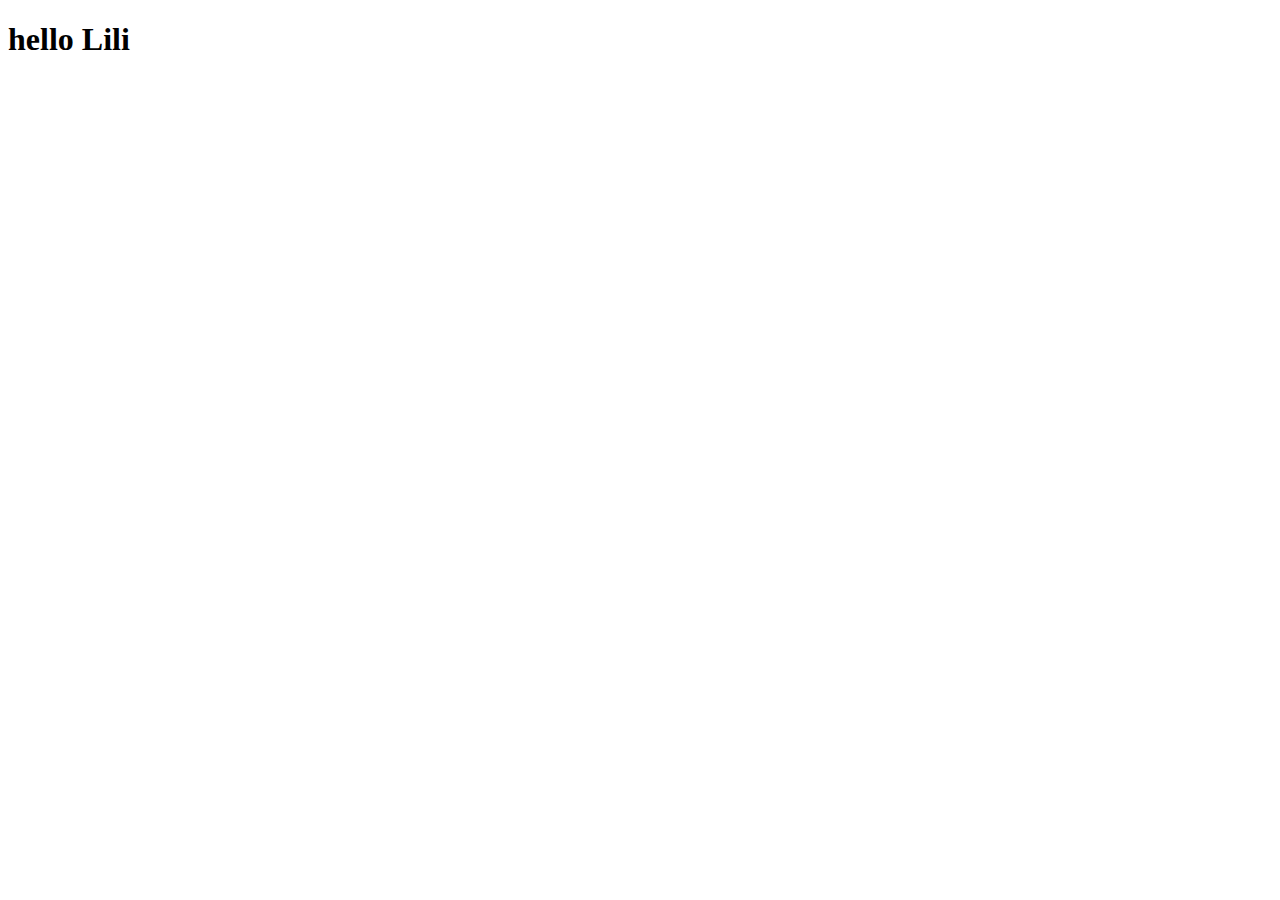
==== index.html @ 648ede52 "first commit" ====
<!DOCTYPE html>
<html lang="en">
<head>
    <meta charset="UTF-8">
    <meta name="viewport" content="width=device-width, initial-scale=1.0">
    <title>Document</title>
</head>
<body>
    <h1>
        hello Lili
    </h1>
</body>
</html>
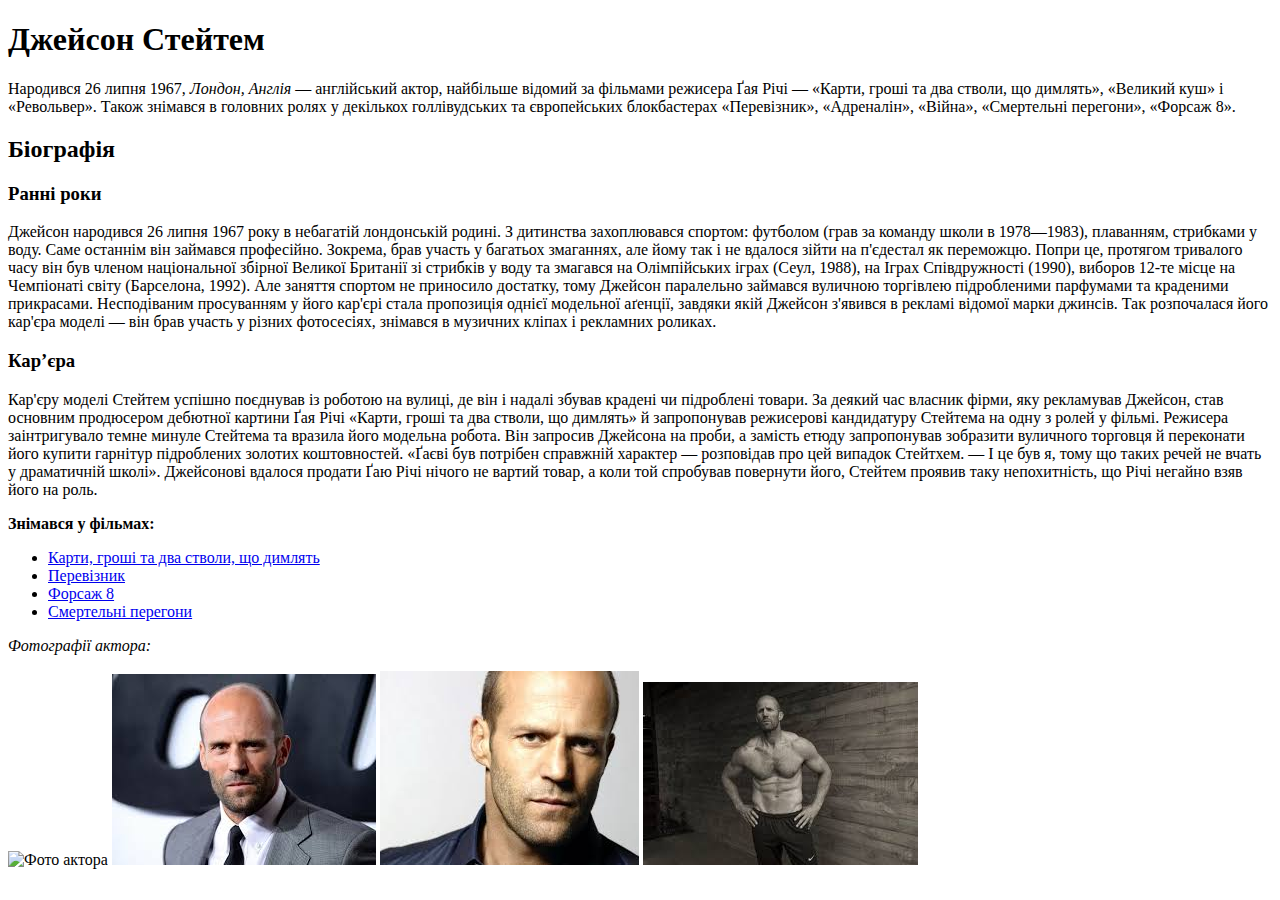
==== commit 65d5b844: "new_version" ====
--- a/index.html
+++ b/index.html
@@ -6,8 +6,42 @@
     <title>Document</title>
 </head>
 <body>
-    <h1>
-        hello Lili
-    </h1>
+    <h1>Джейсон Стейтем</h1>
+        <p>Народився 26 липня 1967, <em>Лондон, Англія</em> — англійський актор, найбільше відомий за фільмами режисера Ґая Річі — «Карти, гроші та два стволи, що димлять», 
+        «Великий куш» і «Револьвер». Також знімався в головних ролях у декількох голлівудських та європейських блокбастерах «Перевізник», «Адреналін», «Війна», 
+        «Смертельні перегони», «Форсаж 8».
+        </p>
+    <h2>Біографія</h2>
+    <h3>Ранні роки</h3>
+        <p>Джейсон народився 26 липня 1967 року в небагатій лондонській родині. З дитинства захоплювався спортом: футболом (грав за команду школи в 1978—1983), плаванням, 
+        стрибками у воду. Саме останнім він займався професійно. Зокрема, брав участь у багатьох змаганнях, але йому так і не вдалося зійти на п'єдестал як переможцю. 
+        Попри це, протягом тривалого часу він був членом національної збірної Великої Британії зі стрибків у воду та змагався на Олімпійських іграх (Сеул, 1988),
+         на Іграх Співдружності (1990), виборов 12-те місце на Чемпіонаті світу (Барселона, 1992). Але заняття спортом не приносило достатку, тому Джейсон паралельно займався 
+         вуличною торгівлею підробленими парфумами та краденими прикрасами.
+
+        Несподіваним просуванням у його кар'єрі стала пропозиція однієї модельної аґенції, завдяки якій Джейсон з'явився в рекламі відомої марки джинсів. 
+        Так розпочалася його кар'єра моделі — він брав участь у різних фотосесіях, знімався в музичних кліпах і рекламних роликах.
+        </p>
+    <h3>Карʼєра</h3>
+        <p>Кар'єру моделі Стейтем успішно поєднував із роботою на вулиці, де він і надалі збував крадені чи підроблені товари. За деякий час власник фірми, 
+            яку рекламував Джейсон, став основним продюсером дебютної картини Ґая Річі «Карти, гроші та два стволи, що димлять» й запропонував режисерові кандидатуру 
+            Стейтема на одну з ролей у фільмі. Режисера заінтригувало темне минуле Стейтема та вразила його модельна робота. Він запросив Джейсона на проби, 
+            а замість етюду запропонував зобразити вуличного торговця й переконати його купити гарнітур підроблених золотих коштовностей. «Ґаєві був потрібен справжній характер —
+             розповідав про цей випадок Стейтхем. — І це був я, тому що таких речей не вчать у драматичній школі». Джейсонові вдалося продати Ґаю Річі нічого не вартий товар, 
+             а коли той спробував повернути його, Стейтем проявив таку непохитність, що Річі негайно взяв його на роль.
+        </p>
+        <p><strong>Знімався у фільмах:</strong></p>
+    <ul>
+        <li><a href="https://uk.wikipedia.org/wiki/%D0%9A%D0%B0%D1%80%D1%82%D0%B8,_%D0%B3%D1%80%D0%BE%D1%88%D1%96_%D1%82%D0%B0_%D0%B4%D0%B2%D0%B0_%D1%81%D1%82%D0%B2%D0%BE%D0%BB%D0%B8,_%D1%89%D0%BE_%D0%B4%D0%B8%D0%BC%D0%BB%D1%8F%D1%82%D1%8C" target="_blank">Карти, гроші та два стволи, що димлять</a></li>
+        <li><a href="https://uk.wikipedia.org/wiki/%D0%9F%D0%B5%D1%80%D0%B5%D0%B2%D1%96%D0%B7%D0%BD%D0%B8%D0%BA_(%D1%84%D1%96%D0%BB%D1%8C%D0%BC)" target="_blank">Перевізник</a></li>
+        <li><a href="https://uk.wikipedia.org/wiki/%D0%A4%D0%BE%D1%80%D1%81%D0%B0%D0%B6_8" target="_blank">Форсаж 8</a></li>
+        <li><a href="https://uk.wikipedia.org/wiki/%D0%A1%D0%BC%D0%B5%D1%80%D1%82%D0%B5%D0%BB%D1%8C%D0%BD%D1%96_%D0%BF%D0%B5%D1%80%D0%B5%D0%B3%D0%BE%D0%BD%D0%B8" target="_blank">Смертельні перегони</a></li>
+    </ul>
+
+    <p><em>Фотографії актора:</em></p>
+    <img src="https://upload.wikimedia.org/wikipedia/commons/thumb/d/d3/Jason_Statham_2018.jpg/280px-Jason_Statham_2018.jpg" alt="Фото актора" title="Фото Стейтема">
+    <img src="[data-uri]" alt="Фото актора" title="Фото Стейтема">
+    <img src="[data-uri]" alt="Фото актора" title="Фото Стейтема">
+    <img src="[data-uri]" alt="Фото актора" title="Фото Стейтема">
 </body>
 </html>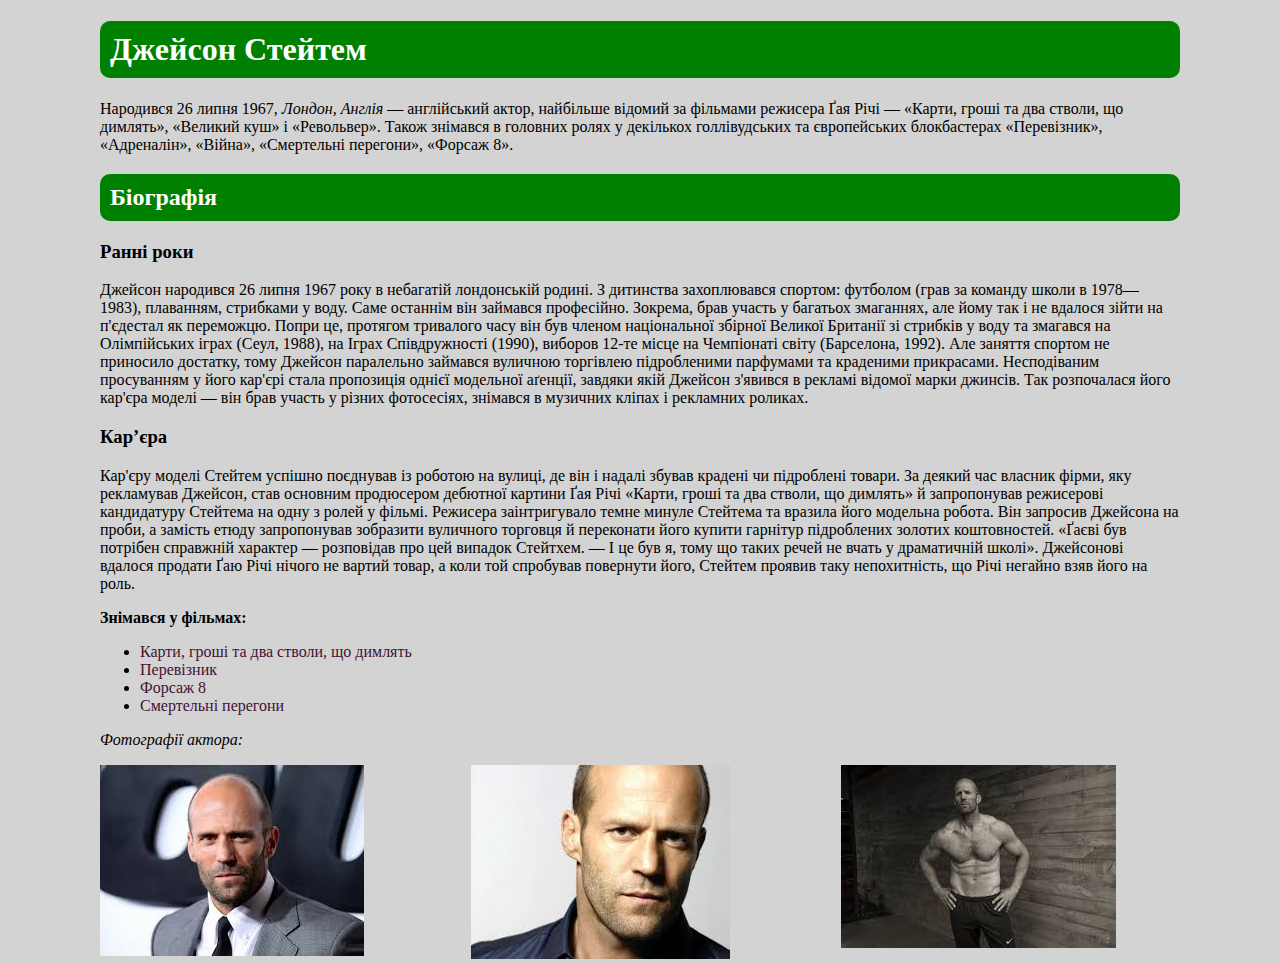
==== commit 9f31182c: "new changes" ====
--- a/index.html
+++ b/index.html
@@ -4,6 +4,7 @@
     <meta charset="UTF-8">
     <meta name="viewport" content="width=device-width, initial-scale=1.0">
     <title>Document</title>
+    <link rel="stylesheet" href="style.css" type="text/css">
 </head>
 <body>
     <h1>Джейсон Стейтем</h1>
@@ -37,11 +38,13 @@
         <li><a href="https://uk.wikipedia.org/wiki/%D0%A4%D0%BE%D1%80%D1%81%D0%B0%D0%B6_8" target="_blank">Форсаж 8</a></li>
         <li><a href="https://uk.wikipedia.org/wiki/%D0%A1%D0%BC%D0%B5%D1%80%D1%82%D0%B5%D0%BB%D1%8C%D0%BD%D1%96_%D0%BF%D0%B5%D1%80%D0%B5%D0%B3%D0%BE%D0%BD%D0%B8" target="_blank">Смертельні перегони</a></li>
     </ul>
-
-    <p><em>Фотографії актора:</em></p>
-    <img src="https://upload.wikimedia.org/wikipedia/commons/thumb/d/d3/Jason_Statham_2018.jpg/280px-Jason_Statham_2018.jpg" alt="Фото актора" title="Фото Стейтема">
-    <img src="[data-uri]" alt="Фото актора" title="Фото Стейтема">
-    <img src="[data-uri]" alt="Фото актора" title="Фото Стейтема">
-    <img src="[data-uri]" alt="Фото актора" title="Фото Стейтема">
+        <p><em>Фотографії актора:</em></p>
+    <div class="grid">
+        <div class="img1"><img src="[data-uri]" alt="Фото актора" title="Фото Стейтема"></div>
+        <div class="img2"><img src="[data-uri]" alt="Фото актора" title="Фото Стейтема"></div>
+        <div class="img3"><img src="[data-uri]" alt="Фото актора" title="Фото Стейтема"></div>
+    </div>
+    
+    
 </body>
 </html>--- a/style.css
+++ b/style.css
@@ -0,0 +1,33 @@
+body {
+    background: rgb(211, 211, 211);
+    width: 1080px;
+    margin: 0 auto;
+}
+h1 {
+    background: green;
+    color: white;
+    padding: 10px;
+    border-radius: 10px;
+}
+a {
+    text-decoration: none;
+    color: #441133;
+}
+a:hover {
+    text-decoration: underline;
+    color: #421f96;
+}
+h2 {
+    background: green;
+    color: white;
+    border-radius: 10px;
+    padding: 10px;
+}
+
+.grid {
+    display: grid;
+    grid-template-columns: 1fr 1fr 1fr;
+    grid-template-rows: 1fr;
+    grid-gap: 2em;
+
+}